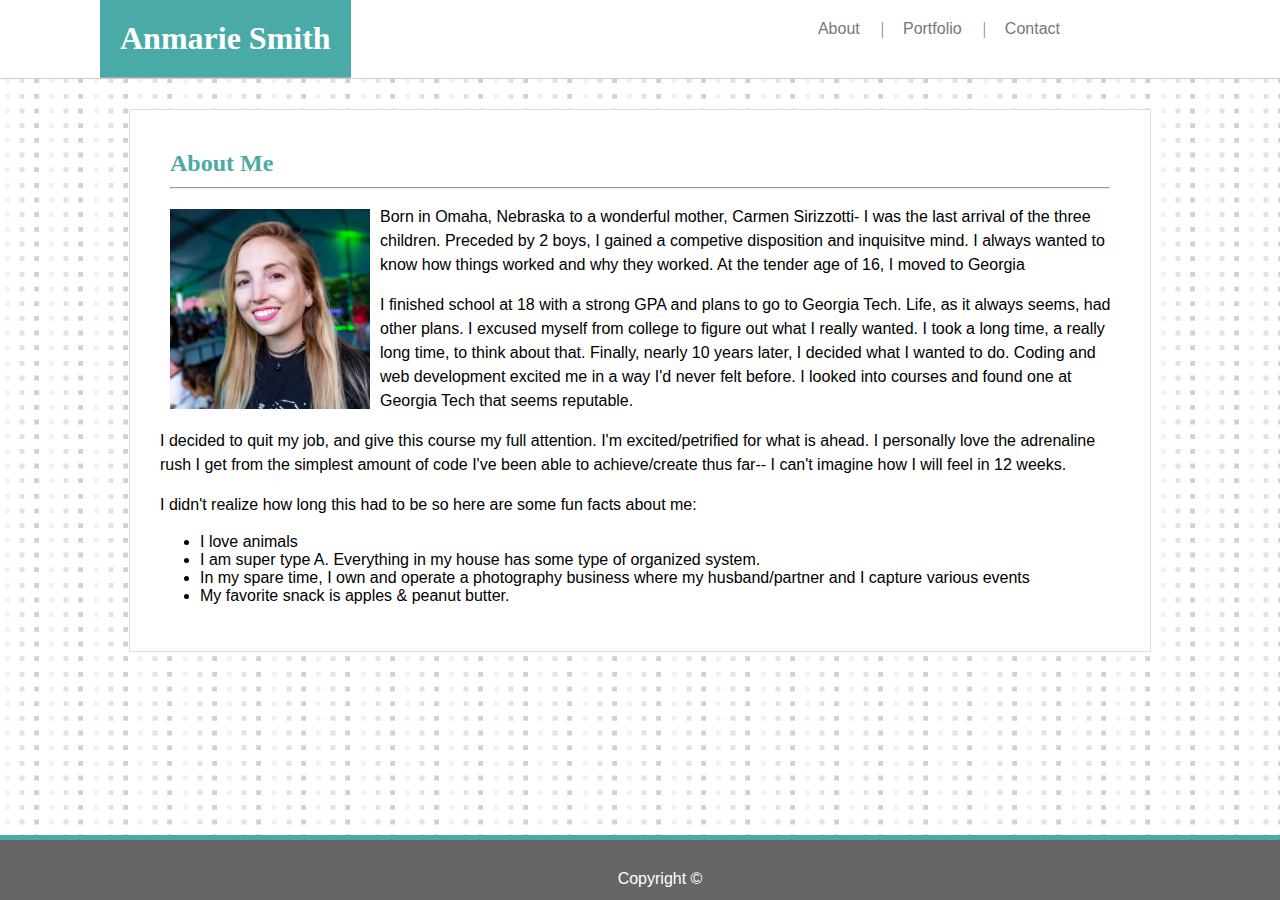
==== index.html @ 5e49a388 "copied index/portfolio/contact HTML pages from Basic Portfolio Repo" ====
<!DOCTYPE html>
<html lang="en">

<head>
    <meta charset="UTF-8">
    <meta name="viewport" content="width=device-width, initial-scale=1.0">
    <meta http-equiv="X-UA-Compatible" content="ie=edge">
    <title>Anmarie's Portfolio</title>
    <link rel="stylesheet" href="assets/css/style.css">
    <link rel="shortcut icon" type="image/png" href="assets/favicon-cat.png"/>
</head>

<body background="assets/images/tiny-squares.png">
    <header>
        <h1>Anmarie Smith</h1>
        <nav>
            <a id="Contact" href="contact.html">Contact</a> 
            <div> | </div>
            <a id="portfolio" href="portfolio.html">Portfolio</a>
            <div> | </div>
            <a id="aboutme" href="index.html">About</a>
        </nav>
    </header>
    <main>
        <h2>About Me</h2>
        <hr>
        <img id="headshot" src="assets/images/headshot.jpeg" alt="My Face" width="200" />
        <p>Born in Omaha, Nebraska to a wonderful mother, Carmen Sirizzotti- I was the last arrival of the three
            children. Preceded by 2 boys, I gained a competive disposition and inquisitve mind. I always wanted to know
            how things worked and why they worked. At the tender age of 16, I moved to Georgia</p>
        <p>I finished school at 18 with a strong GPA and plans to go to Georgia Tech. Life, as it always seems, had
            other plans. I excused myself from college to figure out what I really wanted. I took a long time, a really
            long time, to think about that. Finally, nearly 10 years later, I decided what I wanted to do. Coding and
            web development excited me in a way I'd never felt before. I looked into courses and found one at Georgia
            Tech that seems reputable.</p>
        <p>I decided to quit my job, and give this course my full attention. I'm excited/petrified for what is ahead. I
            personally love the adrenaline rush I get from the simplest amount of code I've been able to achieve/create
            thus far-- I can't imagine how I will feel in 12 weeks.</p>
        <p>I didn't realize how long this had to be so here are some fun facts about me:
            <ul>
                <li>I love animals</li>
                <li>I am super type A. Everything in my house has some type of organized system.</li>
                <li>In my spare time, I own and operate a photography business where my husband/partner and I capture
                    various events</li>
                <li>My favorite snack is apples & peanut butter.</li>
            </ul>
        </p>
    </main>
    <footer class="footer">
        Copyright ©
    </footer>
</body>

</html>
---- assets/css/style.css ----
/**
    Basic Portfolio Layout for the Header / Body of each page
**/
body {
    margin: 0;
    padding: 0;
}

header {
    background: #ffffff;
    float: left;
    margin-bottom: 30px;
    width: 100%;
    border-bottom: 1px solid #cccccc;
}
h1 {
    float: left;
    background: #4aaaa5;
    font-family: 'Georgia', Times, "Times New Roman", serif;
    color: white;
    padding: 20px 20px 20px 20px;
    margin-top: 0;
    margin-bottom: 0;
    margin-left: 100px;
    margin-right: 100px;
    border-bottom: 1px solid darkgrey;
}

a {
    text-decoration: none;
    font-family: 'Arial', 'Helvetica Neue', Helvetica, sans-serif;
    color: #777777;
    position:relative;
    
}
a:hover {
    font-family: 'Arial', 'Helvetica Neue', Helvetica, sans-serif;
    color: #FF407E;
}

div {
    position: relative;
    float: right;
    right: -1px;
    top: 20px;
    color: #777777;
}
#Contact {
    float: right;
    margin-right: 200px;
    padding: 20px;
}

#portfolio {
    float: right;
    padding: 20px;
    margin-top: auto;
    margin-bottom: auto;
}

#aboutme {
    float: right;
    padding: 20px;
}

main {
    font-family: 'Arial', 'Helvetica Neue', Helvetica, sans-serif;
    width: 960px;
    background: white;
    margin: auto;
    border: 1px solid #dddddd; 
    overflow: auto;
    padding: 30px;
}

h2 {
    font-family: 'Georgia', Times, "Times New Roman", serif;
    color: #4aaaa5;
    font: Georgia;
    margin: 10px;
}
hr {
    margin: 10px;
}

/**
 *This is the CSS for the About Page 
 **/

#headshot {
    margin: 10px;
    float: left;
}

p {
    float: inherit;
    line-height: 1.5;
}

/**
 *This is the CSS for the Portfolio Page
 **/

 .PortfolioBox {
     float: left;
     margin: 20px 50px 20px 50px;
     width: 150px;
     position: relative;
 }   


.stripe {
    float: left;
    font-family: 'Arial', 'Helvetica Neue', Helvetica, sans-serif;
    background: #4aaaa5;
    color: white;
    padding: 20px;
    position: absolute;
    bottom: 20px;
    top: 120px;
    width: 160px;
    height: 20px;
    left: 0;
    z-index: 1;
    text-align: center;
}

/** 
 *This is the CSS for the Contact page
    **/

.column{
    font-family: 'Arial', 'Helvetica Neue', Helvetica, sans-serif;
    padding: 30;
    line-height: 2.0;
    margin: 15px;
    width: 100%;
}

#fname {
    font-family: 'Arial', 'Helvetica Neue', Helvetica, sans-serif;
    width: 100%;
    line-height: 1.5;
}

#email {
    font-family: 'Arial', 'Helvetica Neue', Helvetica, sans-serif;
    width: 100%;
    line-height: 1.5;
}

#message {
    font-family: 'Arial', 'Helvetica Neue', Helvetica, sans-serif;
    width: 100%;
    line-height: 1.5;
}

#submit {
    font-family: 'Arial', 'Helvetica Neue', Helvetica, sans-serif;
    background: #4aaaa5;
    color: white;
    border: 0;
    padding: 10px 20px 10px 20px;
    font-size: 10pt;
    margin: 20;
}

#submit:hover {
    color: #FF407E;
}

.footer {
    font-family: 'Arial', 'Helvetica Neue', Helvetica, sans-serif;
    color: #FFFFFF;
    clear: both;
    padding: 30px 20px 0px 20px;
    text-align: center;
    background: #666666;
    position: fixed;
    border-top: 5px solid #4aaaa5;
    width: 100%;
    bottom: 0;
    height: 30px;
  }
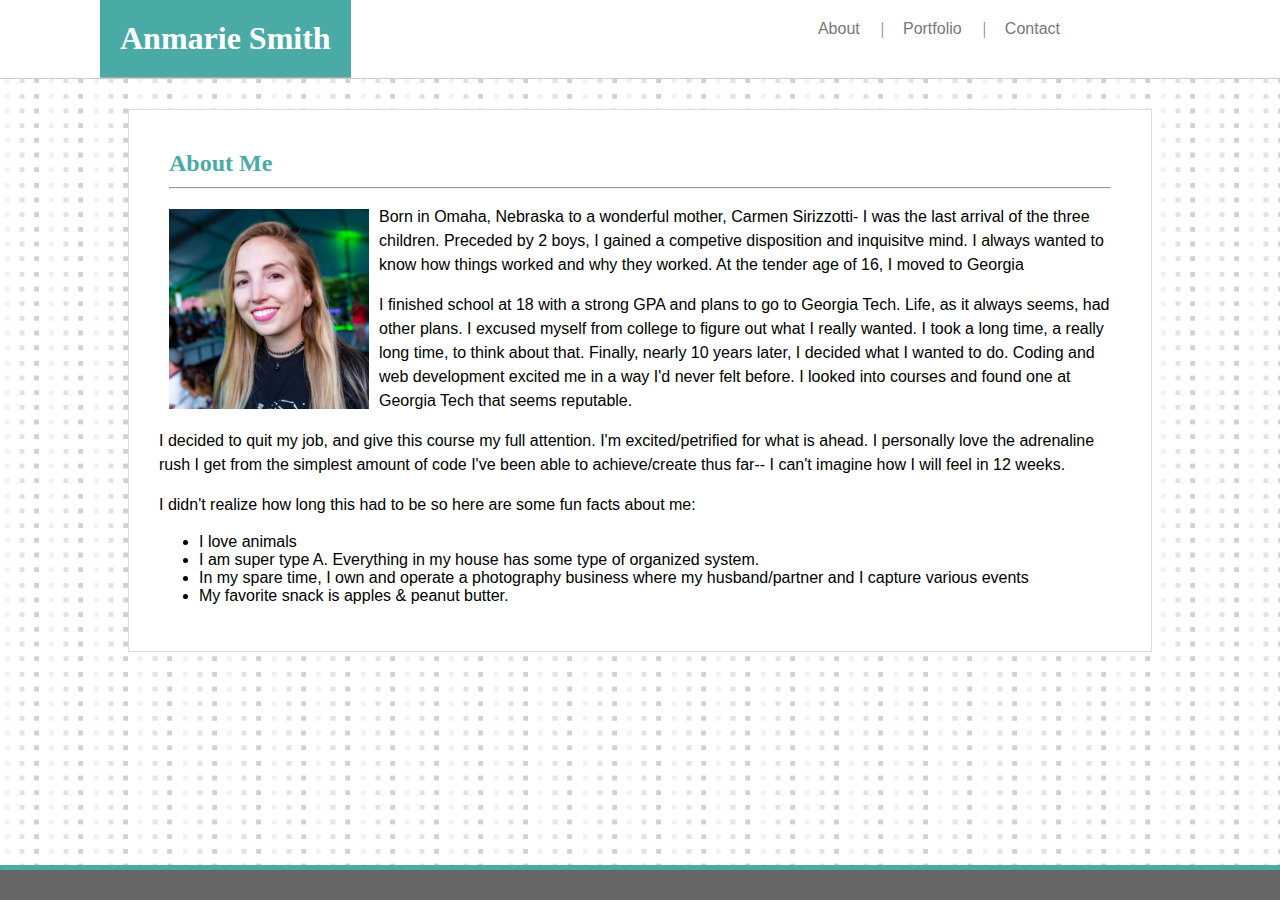
==== commit 5c4163e0: "added  mobile responsiveness to about me page for 768 px screens" ====
--- a/index.html
+++ b/index.html
@@ -7,6 +7,7 @@
     <meta http-equiv="X-UA-Compatible" content="ie=edge">
     <title>Anmarie's Portfolio</title>
     <link rel="stylesheet" href="assets/css/style.css">
+    <link rel="stylesheet" type="text/css" href="assets/css/stylemr.css">
     <link rel="shortcut icon" type="image/png" href="assets/favicon-cat.png"/>
 </head>
 
@@ -25,6 +26,7 @@
         <h2>About Me</h2>
         <hr>
         <img id="headshot" src="assets/images/headshot.jpeg" alt="My Face" width="200" />
+        <section id="para">
         <p>Born in Omaha, Nebraska to a wonderful mother, Carmen Sirizzotti- I was the last arrival of the three
             children. Preceded by 2 boys, I gained a competive disposition and inquisitve mind. I always wanted to know
             how things worked and why they worked. At the tender age of 16, I moved to Georgia</p>
@@ -45,6 +47,7 @@
                 <li>My favorite snack is apples & peanut butter.</li>
             </ul>
         </p>
+        </section>
     </main>
     <footer class="footer">
         Copyright ©
--- a/assets/css/style.css
+++ b/assets/css/style.css
@@ -1,6 +1,10 @@
 /**
     Basic Portfolio Layout for the Header / Body of each page
 **/
+* {
+    box-sizing: border-box;
+}
+
 body {
     margin: 0;
     padding: 0;
@@ -65,13 +69,14 @@
 
 main {
     font-family: 'Arial', 'Helvetica Neue', Helvetica, sans-serif;
-    width: 960px;
+    width: 80%;
     background: white;
-    margin: auto;
+    margin: 40px auto;
     border: 1px solid #dddddd; 
     overflow: auto;
     padding: 30px;
 }
+
 
 h2 {
     font-family: 'Georgia', Times, "Times New Roman", serif;
@@ -95,6 +100,7 @@
 p {
     float: inherit;
     line-height: 1.5;
+    width: 100%;
 }
 
 /**
@@ -181,4 +187,29 @@
     width: 100%;
     bottom: 0;
     height: 30px;
-  }+  }
+  
+  /*
+  These rules take effect when the browser's width
+  is either 768px or less.
+*/
+@media screen and (max-width: 768px) {
+    /* The body's bg color will be #333 */
+    body {
+      background-color: #333;
+    }
+  
+    /* The wrapper's width will be 600px */
+    
+    .main {
+      width: 100%;
+    }
+  
+    #headshot {
+        width: 100%;
+    }
+  
+    #para {
+        width: 100%;
+    }
+}--- a/assets/css/stylemr.css
+++ b/assets/css/stylemr.css
@@ -0,0 +1,5 @@
+@media screen and (max-width: 768px) {
+    /* The body's bg color will be #333 */
+    body {
+      background-color: #333;
+    }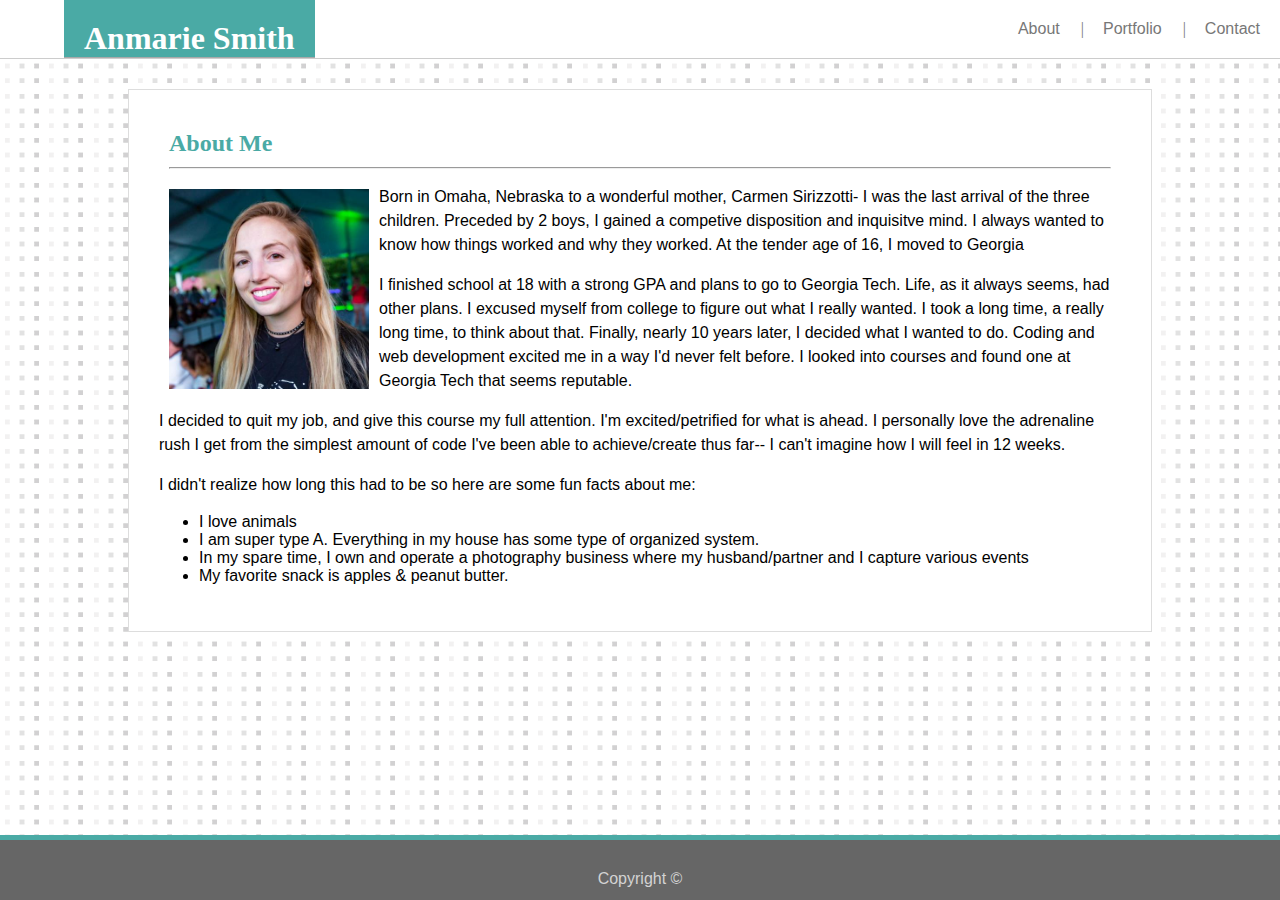
==== commit b579c7c1: "still playing with responsiveness, added all three resolution" ====
--- a/index.html
+++ b/index.html
@@ -21,6 +21,7 @@
             <div> | </div>
             <a id="aboutme" href="index.html">About</a>
         </nav>
+
     </header>
     <main>
         <h2>About Me</h2>
--- a/assets/css/style.css
+++ b/assets/css/style.css
@@ -15,7 +15,9 @@
     float: left;
     margin-bottom: 30px;
     width: 100%;
-    border-bottom: 1px solid #cccccc;
+    border-bottom: 1px solid #cccccc; 
+    position: relative;
+    overflow: auto;
 }
 h1 {
     float: left;
@@ -25,9 +27,11 @@
     padding: 20px 20px 20px 20px;
     margin-top: 0;
     margin-bottom: 0;
-    margin-left: 100px;
-    margin-right: 100px;
+    margin-left: 5%;
+    margin-right: 2%;
     border-bottom: 1px solid darkgrey;
+    position: absolute;
+    height: 100%;
 }
 
 a {
@@ -49,12 +53,14 @@
     top: 20px;
     color: #777777;
 }
+.nav {
+    width: 30%;
+}
+
 #Contact {
     float: right;
-    margin-right: 200px;
     padding: 20px;
 }
-
 #portfolio {
     float: right;
     padding: 20px;
@@ -109,26 +115,26 @@
 
  .PortfolioBox {
      float: left;
-     margin: 20px 50px 20px 50px;
-     width: 150px;
+     margin: 5%;
+     width: 200px;
      position: relative;
  }   
 
-
+.pbimg {
+    width: 100%;
+    position: relative;
+}
 .stripe {
     float: left;
     font-family: 'Arial', 'Helvetica Neue', Helvetica, sans-serif;
     background: #4aaaa5;
     color: white;
-    padding: 20px;
     position: absolute;
-    bottom: 20px;
-    top: 120px;
-    width: 160px;
-    height: 20px;
-    left: 0;
-    z-index: 1;
+    bottom: 5%;
+    top: 70%;
+    width: 100%;
     text-align: center;
+    padding: 10%;
 }
 
 /** 
@@ -177,9 +183,9 @@
 
 .footer {
     font-family: 'Arial', 'Helvetica Neue', Helvetica, sans-serif;
-    color: #FFFFFF;
+    color: lightgrey;
     clear: both;
-    padding: 30px 20px 0px 20px;
+    padding: 30px 20px 30px 20px;
     text-align: center;
     background: #666666;
     position: fixed;
@@ -187,8 +193,53 @@
     width: 100%;
     bottom: 0;
     height: 30px;
+    font-size: 12pt;
   }
   
+  @media screen and (max-width: 980px) {
+    /* The body's bg color will be #333 */
+    body {
+      background-color: #333;
+    }
+  
+    nav {
+        width: 100%;
+    }
+    h1 {
+        width: 20%;
+        margin: 0px;
+        margin-left: 10%;
+        text-align: center;
+        font-size: 120%
+    }
+    main {
+        width: 60%;
+        margin-left:10%;
+    }
+  
+    #headshot {
+        width: 40%;
+    }
+  
+    #para {
+        width: 100%;
+    }
+
+    .PortfolioBox {
+        width: 40%;
+        margin: 5%;
+        float: left;
+    }
+
+    .pbimg {
+        width: 100%;
+    }
+
+    .stripe {
+        width: 100%;
+    }
+
+}
   /*
   These rules take effect when the browser's width
   is either 768px or less.
@@ -199,17 +250,81 @@
       background-color: #333;
     }
   
-    /* The wrapper's width will be 600px */
-    
+    .nav {
+        width: 50%;
+    }
+
+    .nav1{
+        width: 100%;
+    }
+
+    .h1 {
+        width: 30%;
+        margin: 0px;
+    }
     .main {
       width: 100%;
+      margin: 0px;
     }
   
     #headshot {
-        width: 100%;
+        width: 50%;
     }
   
     #para {
         width: 100%;
     }
+
+    .PortfolioBox {
+        width: 40%;
+        margin: 5%;
+    }
+
+    .pbimg {
+        width: 100%;
+    }
+
+    .stripe {
+        width: 100%;
+    }
+
+}
+
+@media screen and (max-width: 640px) {
+    /* The body's bg color will be #333 */
+    body {
+      background-color: #333;
+    }
+  
+    nav {
+        width: 100%;
+    }
+    h1 {
+        width: 100%;
+        margin: 0px;
+        text-align: center;
+        font-size: 120%
+    }
+  
+    #headshot {
+        width: 100%;
+    }
+  
+    #para {
+        width: 100%;
+    }
+
+    .PortfolioBox {
+        width: 90%;
+        margin: 5%;
+    }
+
+    .pbimg {
+        width: 100%;
+    }
+
+    .stripe {
+        width: 100%;
+    }
+
 }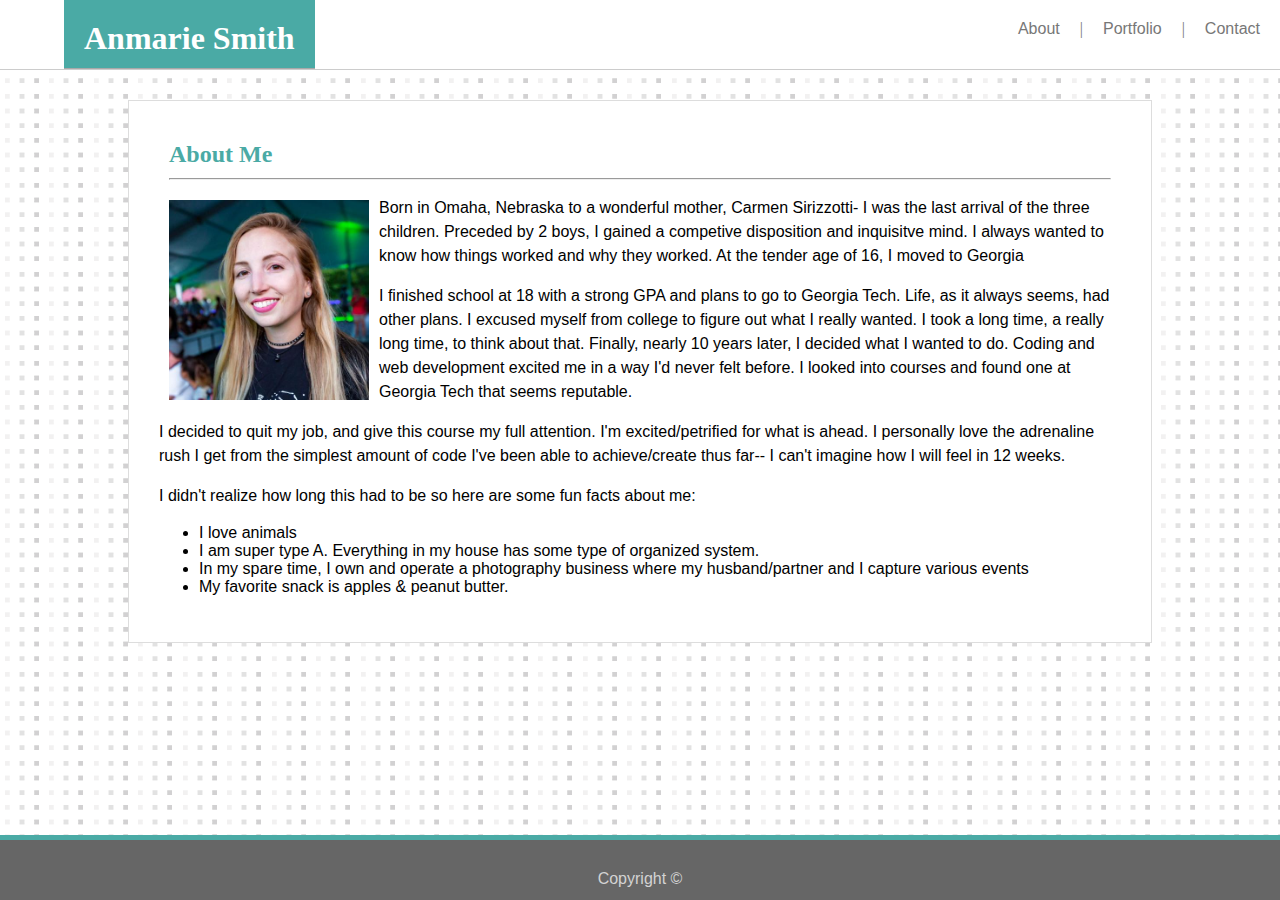
==== commit 80025e78: "updated responsiveness, fixed issue with main responsiveness below 980 px;" ====
--- a/index.html
+++ b/index.html
@@ -15,11 +15,13 @@
     <header>
         <h1>Anmarie Smith</h1>
         <nav>
+            <div>
             <a id="Contact" href="contact.html">Contact</a> 
-            <div> | </div>
+            <div class="NavLine"> | </div>
             <a id="portfolio" href="portfolio.html">Portfolio</a>
-            <div> | </div>
+            <div class="NavLine"> | </div>
             <a id="aboutme" href="index.html">About</a>
+            </div>
         </nav>
 
     </header>
--- a/assets/css/style.css
+++ b/assets/css/style.css
@@ -18,6 +18,7 @@
     border-bottom: 1px solid #cccccc; 
     position: relative;
     overflow: auto;
+    height: 70px;
 }
 h1 {
     float: left;
@@ -47,14 +48,14 @@
 }
 
 div {
-    position: relative;
     float: right;
     right: -1px;
     top: 20px;
     color: #777777;
 }
-.nav {
+nav {
     width: 30%;
+    float:right;
 }
 
 #Contact {
@@ -71,6 +72,11 @@
 #aboutme {
     float: right;
     padding: 20px;
+}
+
+.NavLine {
+    float: right;
+    padding-top: 20px;
 }
 
 main {
@@ -196,11 +202,10 @@
     font-size: 12pt;
   }
   
-  @media screen and (max-width: 980px) {
-    /* The body's bg color will be #333 */
+  @media screen and (max-width: 980px) { 
     body {
-      background-color: #333;
-    }
+        background-color: #333;
+      }
   
     nav {
         width: 100%;
@@ -250,21 +255,18 @@
       background-color: #333;
     }
   
-    .nav {
+    nav {
         width: 50%;
     }
 
-    .nav1{
-        width: 100%;
-    }
-
-    .h1 {
+    h1 {
         width: 30%;
-        margin: 0px;
-    }
-    .main {
-      width: 100%;
-      margin: 0px;
+        margin-left: 2%;
+        height: 100%;
+    }
+    main {
+      width: 95%;
+      margin: 2%;
     }
   
     #headshot {
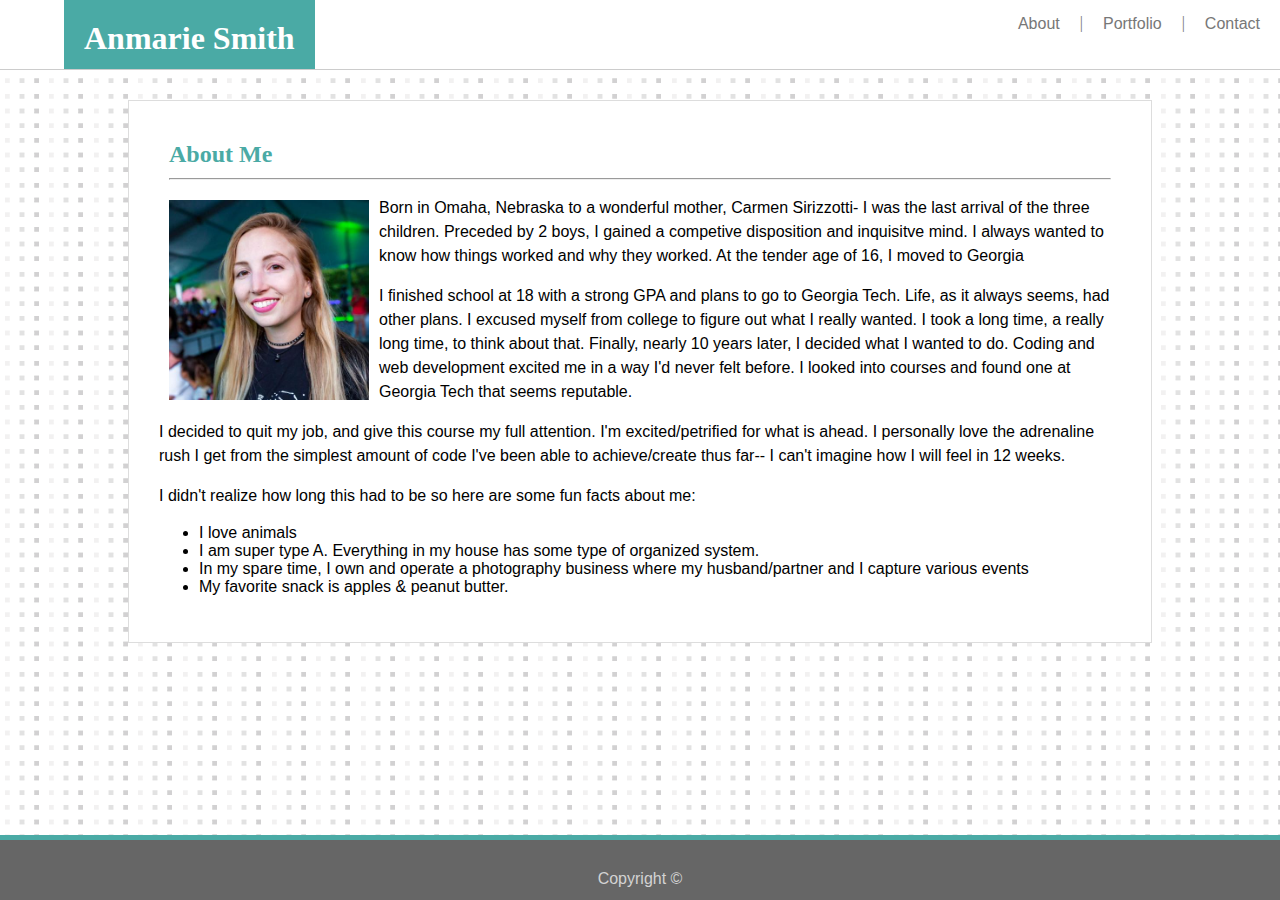
==== commit edbbc268: "fixed spacing issues on all res for nav links" ====
--- a/index.html
+++ b/index.html
@@ -14,8 +14,8 @@
 <body background="assets/images/tiny-squares.png">
     <header>
         <h1>Anmarie Smith</h1>
-        <nav>
-            <div>
+        <nav class="clearfix">
+            <div class="nav1 clearfix">
             <a id="Contact" href="contact.html">Contact</a> 
             <div class="NavLine"> | </div>
             <a id="portfolio" href="portfolio.html">Portfolio</a>
--- a/assets/css/style.css
+++ b/assets/css/style.css
@@ -4,6 +4,12 @@
 * {
     box-sizing: border-box;
 }
+
+.clearfix:after {
+    content: "";
+    display: table;
+    clear: both;
+  }
 
 body {
     margin: 0;
@@ -31,8 +37,6 @@
     margin-left: 5%;
     margin-right: 2%;
     border-bottom: 1px solid darkgrey;
-    position: absolute;
-    height: 100%;
 }
 
 a {
@@ -47,7 +51,7 @@
     color: #FF407E;
 }
 
-div {
+div.nav1 {
     float: right;
     right: -1px;
     top: 20px;
@@ -60,23 +64,23 @@
 
 #Contact {
     float: right;
-    padding: 20px;
+    padding: 15px 20px;
 }
 #portfolio {
     float: right;
-    padding: 20px;
+    padding: 15px 20px;
     margin-top: auto;
     margin-bottom: auto;
 }
 
 #aboutme {
     float: right;
-    padding: 20px;
+    padding: 15px 20px;
 }
 
 .NavLine {
     float: right;
-    padding-top: 20px;
+    padding-top: 5%;
 }
 
 main {
@@ -201,21 +205,31 @@
     height: 30px;
     font-size: 12pt;
   }
-  
+   /*
+  These rules take effect when the browser's width
+  is either 908px or less.
+*/
   @media screen and (max-width: 980px) { 
     body {
         background-color: #333;
       }
   
     nav {
-        width: 100%;
+        float: right;
+        margin-top: 1%;
+    }
+    div.nav1 {
+        background-color: white;
+        margin: 0 auto;
+        float: right;
     }
     h1 {
         width: 20%;
         margin: 0px;
         margin-left: 10%;
         text-align: center;
-        font-size: 120%
+        font-size: 120%;
+        height:  100%;
     }
     main {
         width: 60%;
@@ -262,7 +276,6 @@
     h1 {
         width: 30%;
         margin-left: 2%;
-        height: 100%;
     }
     main {
       width: 95%;
@@ -291,15 +304,31 @@
     }
 
 }
-
+  /*
+  These rules take effect when the browser's width
+  is either 640px or less.
+*/
 @media screen and (max-width: 640px) {
     /* The body's bg color will be #333 */
     body {
       background-color: #333;
     }
-  
+
+    header {
+        width: 100%;
+        position: relative;
+        height: 50%;
+    }
     nav {
-        width: 100%;
+        margin: 0 auto;
+        text-align: center;
+        float: none;
+    }
+    div.nav1 {
+        width: 100%;
+        background-color: white;
+        margin: 0 auto;
+        float: none;
     }
     h1 {
         width: 100%;
